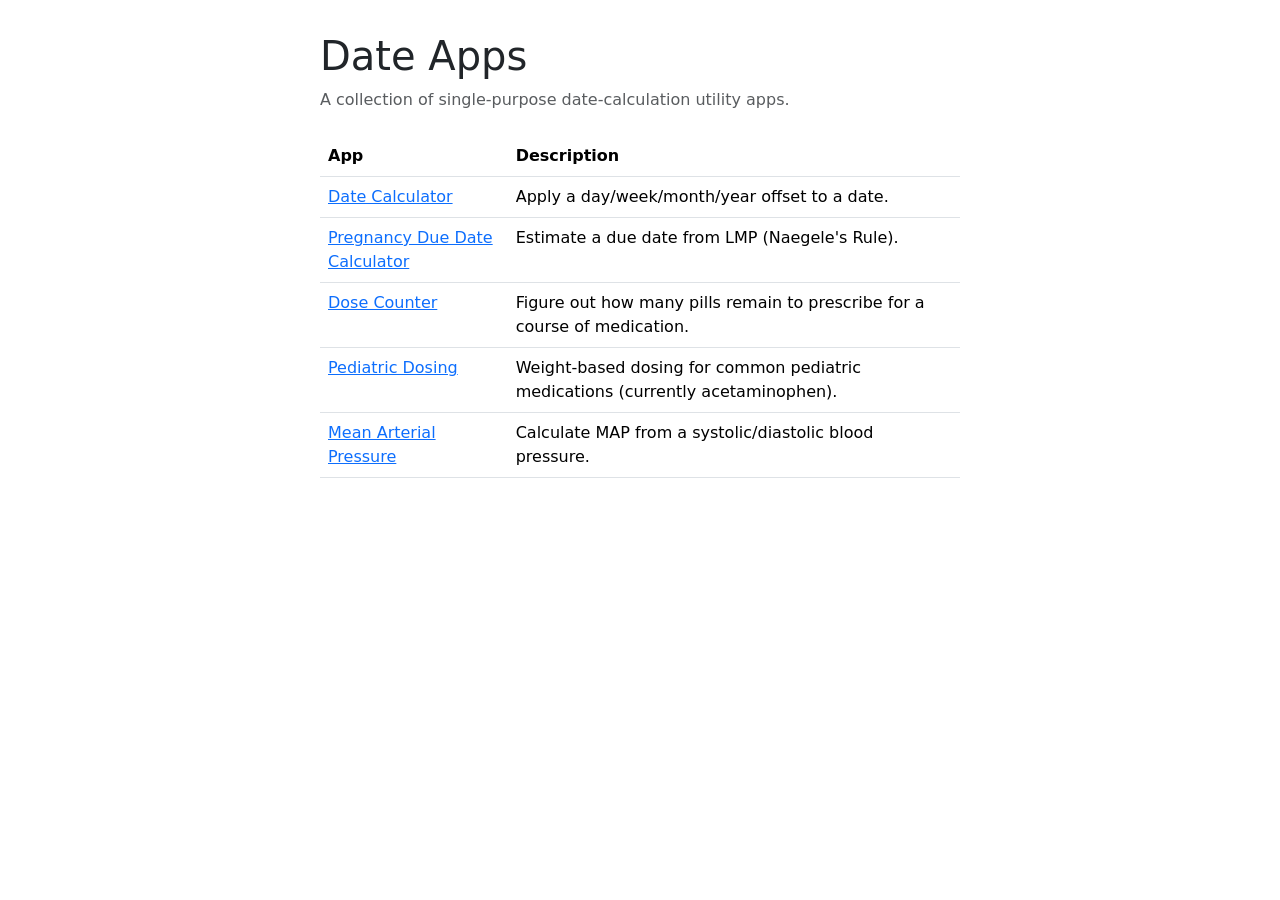
==== index.html @ ac3acd97 "add MAP calculator" ====
<!doctype html>
<html lang="en">
<head>
  <meta charset="utf-8">
  <meta name="viewport" content="width=device-width, initial-scale=1">
  <title>Date Apps</title>

  <!-- Bootstrap 5.3: base styling, responsive grid, accessible defaults -->
  <link
    rel="stylesheet"
    href="https://cdn.jsdelivr.net/npm/bootstrap@5.3.3/dist/css/bootstrap.min.css">

  <!-- Shared scaffold styles for this family of apps -->
  <link rel="stylesheet" href="shared/style.css">
</head>
<body>

  <main class="app-shell">

    <header class="app-header">
      <h1>Date Apps</h1>
      <p>A collection of single-purpose date-calculation utility apps.</p>
    </header>

    <table class="table">
      <thead>
        <tr>
          <th scope="col">App</th>
          <th scope="col">Description</th>
        </tr>
      </thead>
      <tbody>
        <tr>
          <td><a href="date-calculator/index.html">Date Calculator</a></td>
          <td>Apply a day/week/month/year offset to a date.</td>
        </tr>
        <tr>
          <td><a href="pregnancy-calculator/index.html">Pregnancy Due Date Calculator</a></td>
          <td>Estimate a due date from LMP (Naegele's Rule).</td>
        </tr>
        <tr>
          <td><a href="dose-counter/index.html">Dose Counter</a></td>
          <td>Figure out how many pills remain to prescribe for a course of medication.</td>
        </tr>
        <tr>
          <td><a href="pediatric-dosing/index.html">Pediatric Dosing</a></td>
          <td>Weight-based dosing for common pediatric medications (currently acetaminophen).</td>
        </tr>
        <tr>
          <td><a href="map-calculator/index.html">Mean Arterial Pressure</a></td>
          <td>Calculate MAP from a systolic/diastolic blood pressure.</td>
        </tr>
      </tbody>
    </table>

  </main>

</body>
</html>
---- shared/style.css ----
/* -------------------------------------------------------------
   Shared app-scaffold styles
   Loads on top of Bootstrap 5.3. Keep this file small: only add
   rules here that Bootstrap utility classes cannot express, and
   keep every selector semantic (never presentational, e.g. no
   .red-text or .big-box style names).
   ------------------------------------------------------------- */

:root {
  --app-max-width: 40rem;
  --app-gap: 1.5rem;
}

body {
  min-height: 100vh;
}

/* Constrains and centers a single-task utility app. Distinct from
   Bootstrap's .container, which is meant for full page layouts. */
.app-shell {
  max-width: var(--app-max-width);
  margin-inline: auto;
  padding-block: 2rem;
}

.app-header {
  margin-bottom: var(--app-gap);
}

.app-header p {
  color: var(--bs-secondary-color);
}

/* Vertical rhythm between form fields, independent of Bootstrap's
   .mb-3 so field spacing is consistent across every app built on
   this scaffold. */
.field-group {
  margin-bottom: 1.25rem;
}

.field-hint {
  font-size: 0.875rem;
  color: var(--bs-secondary-color);
}

/* A computed, sentence-style result (distinct from .result-value,
   which is for a single prominent headline value). Renders as
   normal-emphasis body text rather than a muted hint, since it's an
   answer, not guidance. Pair with the <output> element. */
.calc-result {
  display: block;
  color: var(--bs-body-color);
}

/* Where a calculated result is displayed. Uses a visible border and
   generous padding so the result reads as distinct from input
   controls, without relying on color alone (this satisfies
   WCAG 1.4.1, which prohibits color as the only visual cue). */
.result-panel {
  border: 1px solid var(--bs-border-color);
  border-radius: var(--bs-border-radius);
  padding: 1rem 1.25rem;
  margin-top: var(--app-gap);
  background-color: var(--bs-tertiary-bg);
}

.result-panel[hidden] {
  display: none;
}

.result-label {
  font-size: 0.875rem;
  color: var(--bs-secondary-color);
  margin-bottom: 0.25rem;
}

.result-value {
  font-size: 1.5rem;
  font-weight: 600;
}

/* Visible, high-contrast focus ring on every interactive element.
   Do not remove: this is required for keyboard navigation. */
:focus-visible {
  outline: 3px solid var(--bs-primary);
  outline-offset: 2px;
}

.is-invalid-message {
  font-size: 0.875rem;
}

@media (prefers-reduced-motion: reduce) {
  * {
    animation-duration: 0.001ms !important;
    transition-duration: 0.001ms !important;
  }
}
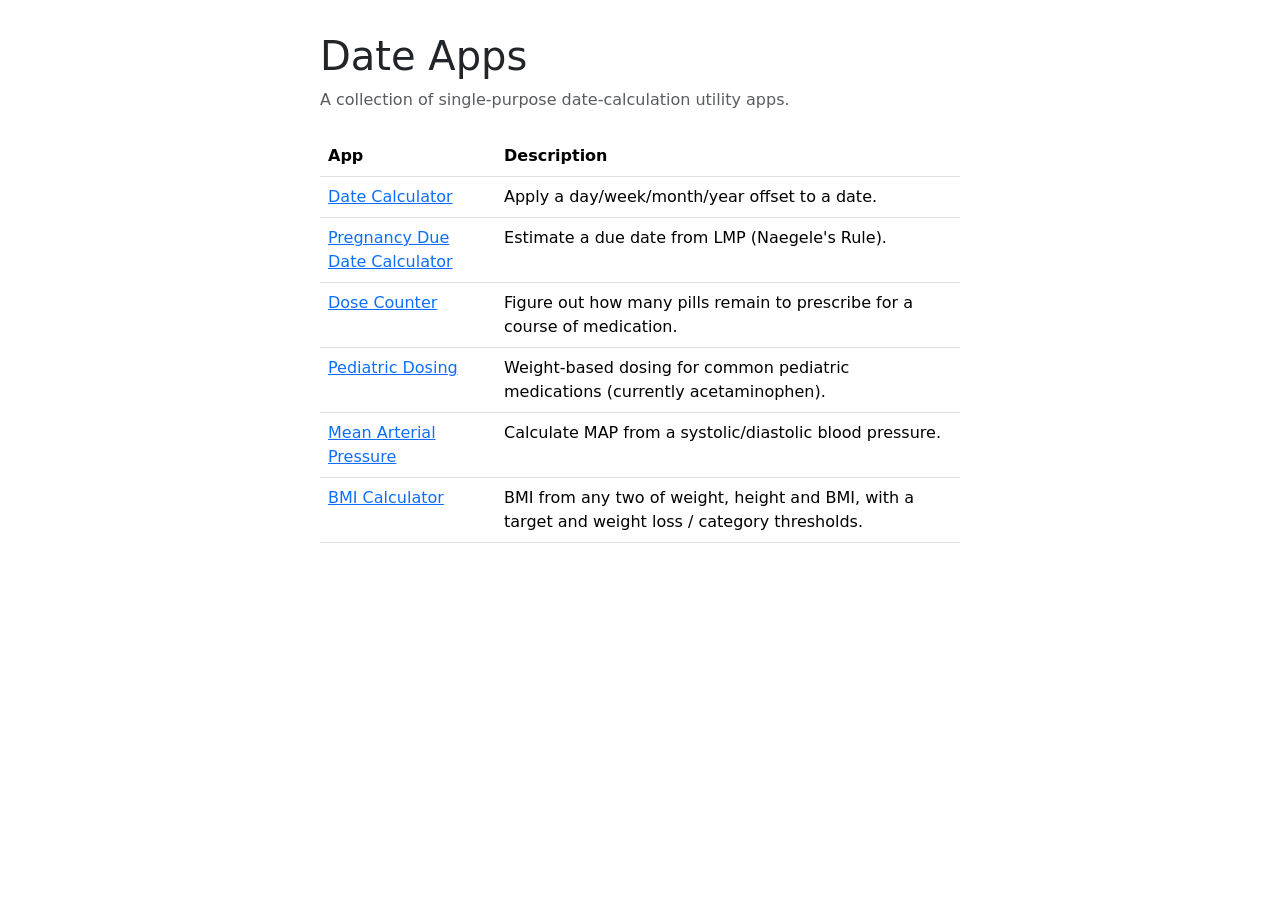
==== commit fe049d7f: "initial commit of BMI calculator" ====
--- a/index.html
+++ b/index.html
@@ -50,6 +50,10 @@
           <td><a href="map-calculator/index.html">Mean Arterial Pressure</a></td>
           <td>Calculate MAP from a systolic/diastolic blood pressure.</td>
         </tr>
+        <tr>
+          <td><a href="bmi-calculator/index.html">BMI Calculator</a></td>
+          <td>BMI from any two of weight, height and BMI, with a target and weight loss / category thresholds.</td>
+        </tr>
       </tbody>
     </table>
 
--- a/shared/style.css
+++ b/shared/style.css
@@ -43,10 +43,13 @@
   color: var(--bs-secondary-color);
 }
 
-/* A computed, sentence-style result (distinct from .result-value,
-   which is for a single prominent headline value). Renders as
-   normal-emphasis body text rather than a muted hint, since it's an
-   answer, not guidance. Pair with the <output> element. */
+/* A secondary, sentence-style elaboration alongside a .result-value
+   (distinct from it — normal-emphasis body text, not a muted hint,
+   since it's still an answer, not guidance). Use a plain <p> here:
+   when a panel has both a headline value and a sentence, <output>
+   belongs on the headline value, not this. If a section has only a
+   sentence-style result with no separate headline number, that lone
+   result can use <output> instead. */
 .calc-result {
   display: block;
   color: var(--bs-body-color);
@@ -74,6 +77,9 @@
   margin-bottom: 0.25rem;
 }
 
+/* The single prominent headline value in a result panel. Use the
+   <output> element here — HTML defines <output> as "the result of a
+   calculation," and this is that primary result. */
 .result-value {
   font-size: 1.5rem;
   font-weight: 600;
@@ -86,6 +92,26 @@
   outline-offset: 2px;
 }
 
+/* Touch targets at least 44px tall (WCAG 2.5.5) for every input,
+   select and button, including .btn-check toggle labels. Buttons
+   get it through padding rather than min-height so their text
+   stays vertically centered. */
+.form-control,
+.form-select {
+  min-height: 44px;
+}
+
+.btn {
+  --bs-btn-padding-y: 0.5625rem;
+}
+
+/* A unit picker beside a text input keeps its natural width instead
+   of splitting the row 50/50 with the input. */
+.input-group > .form-select {
+  flex: 0 0 auto;
+  width: auto;
+}
+
 .is-invalid-message {
   font-size: 0.875rem;
 }
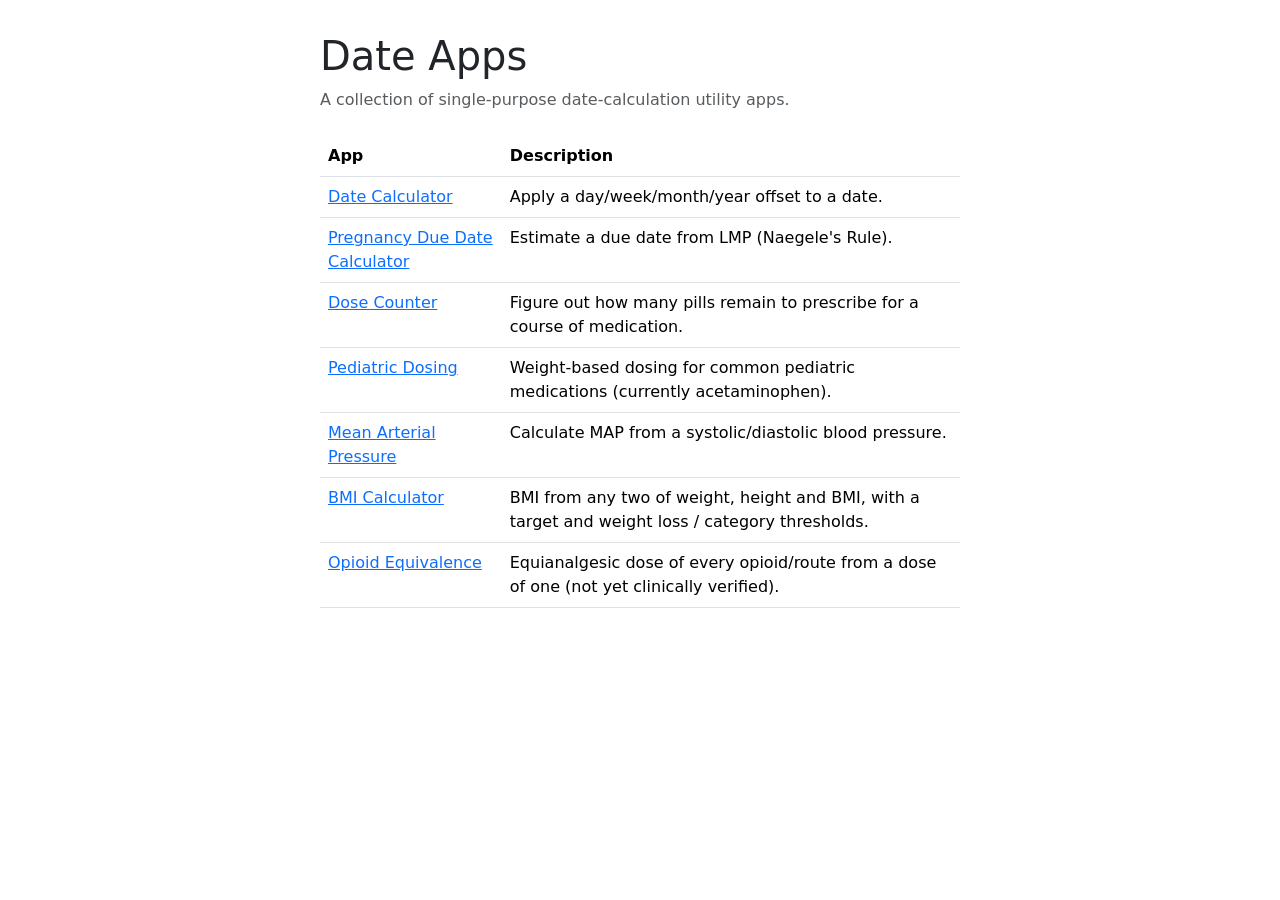
==== commit f606b8d6: "Initial commit of morphine equivalents calculator" ====
--- a/index.html
+++ b/index.html
@@ -54,6 +54,10 @@
           <td><a href="bmi-calculator/index.html">BMI Calculator</a></td>
           <td>BMI from any two of weight, height and BMI, with a target and weight loss / category thresholds.</td>
         </tr>
+        <tr>
+          <td><a href="morphine-equivalents/index.html">Opioid Equivalence</a></td>
+          <td>Equianalgesic dose of every opioid/route from a dose of one (not yet clinically verified).</td>
+        </tr>
       </tbody>
     </table>
 
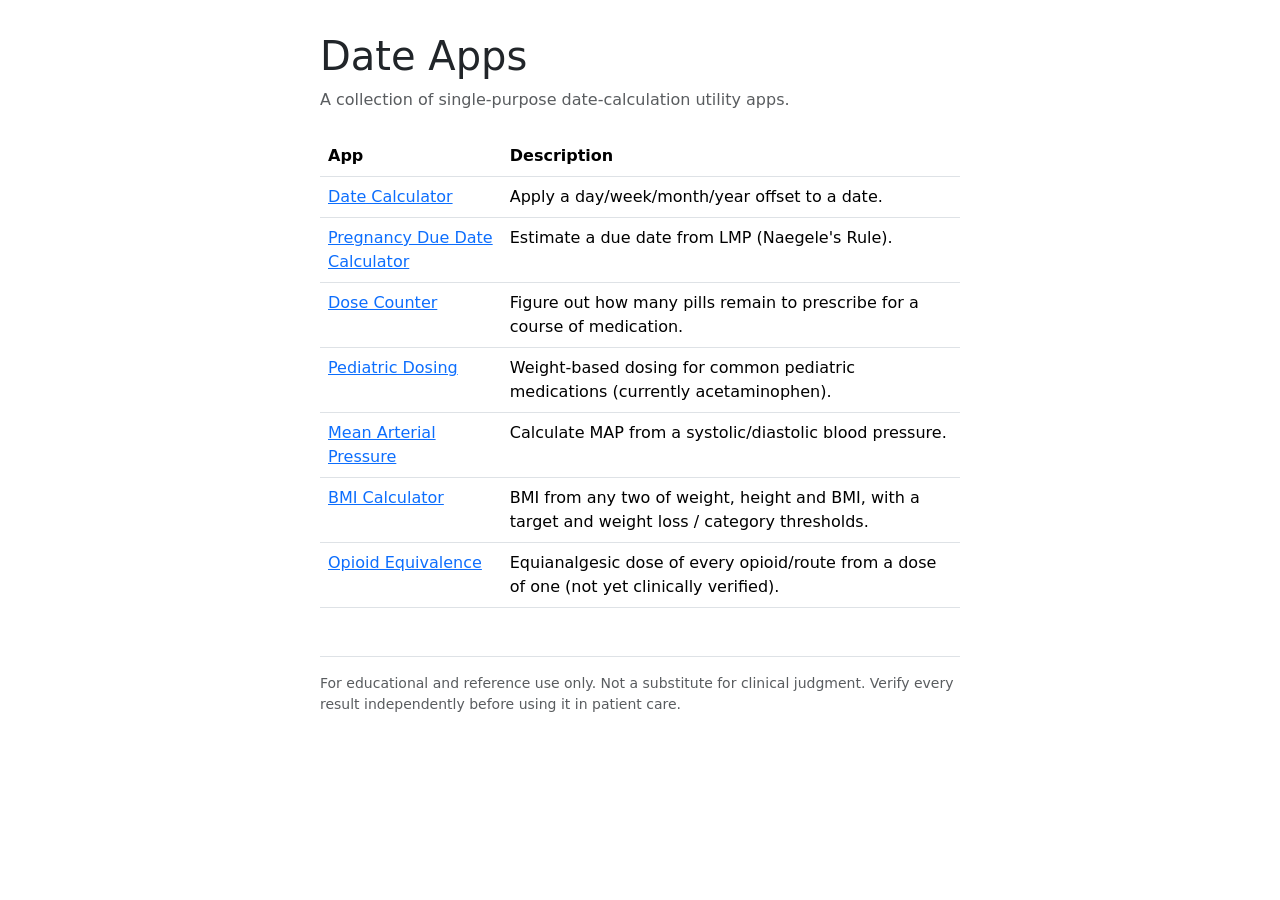
==== commit 192da066: "standardize the disclaimer" ====
--- a/index.html
+++ b/index.html
@@ -63,5 +63,10 @@
 
   </main>
 
+  <app-disclaimer></app-disclaimer>
+
+  <!-- Standard educational-use disclaimer footer -->
+  <script src="shared/disclaimer.js"></script>
+
 </body>
 </html>
--- a/shared/style.css
+++ b/shared/style.css
@@ -92,6 +92,25 @@
   outline-offset: 2px;
 }
 
+/* Standard disclaimer footer rendered by shared/disclaimer.js. Sits
+   below <main>, so it matches .app-shell's width and centering. */
+app-disclaimer {
+  display: block;
+}
+
+.app-disclaimer {
+  max-width: var(--app-max-width);
+  margin-inline: auto;
+  padding-block: 1rem 2rem;
+  border-top: 1px solid var(--bs-border-color);
+  font-size: 0.875rem;
+  color: var(--bs-secondary-color);
+}
+
+.app-disclaimer p {
+  margin-bottom: 0;
+}
+
 /* Touch targets at least 44px tall (WCAG 2.5.5) for every input,
    select and button, including .btn-check toggle labels. Buttons
    get it through padding rather than min-height so their text
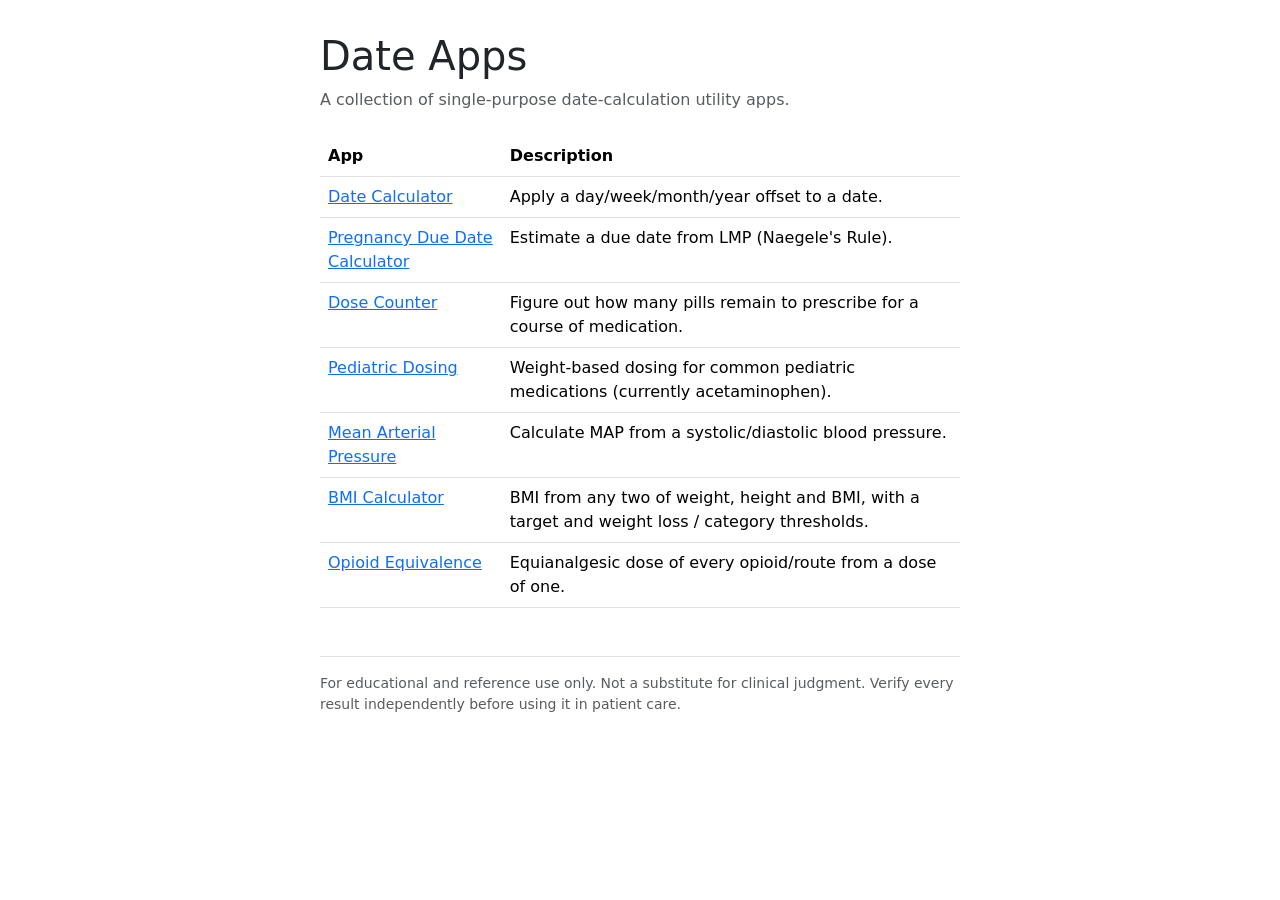
==== commit 757a6cde: "add favicons" ====
--- a/index.html
+++ b/index.html
@@ -4,6 +4,13 @@
   <meta charset="utf-8">
   <meta name="viewport" content="width=device-width, initial-scale=1">
   <title>Date Apps</title>
+
+  <!-- Icons: .ico for older browsers, SVG for current ones, the touch
+       icon for iOS home screens, and the manifest for Android -->
+  <link rel="icon" href="favicon.ico" sizes="32x32">
+  <link rel="icon" href="favicon.svg" type="image/svg+xml">
+  <link rel="apple-touch-icon" href="apple-touch-icon.png">
+  <link rel="manifest" href="manifest.webmanifest">
 
   <!-- Bootstrap 5.3: base styling, responsive grid, accessible defaults -->
   <link
@@ -56,7 +63,7 @@
         </tr>
         <tr>
           <td><a href="morphine-equivalents/index.html">Opioid Equivalence</a></td>
-          <td>Equianalgesic dose of every opioid/route from a dose of one (not yet clinically verified).</td>
+          <td>Equianalgesic dose of every opioid/route from a dose of one.</td>
         </tr>
       </tbody>
     </table>
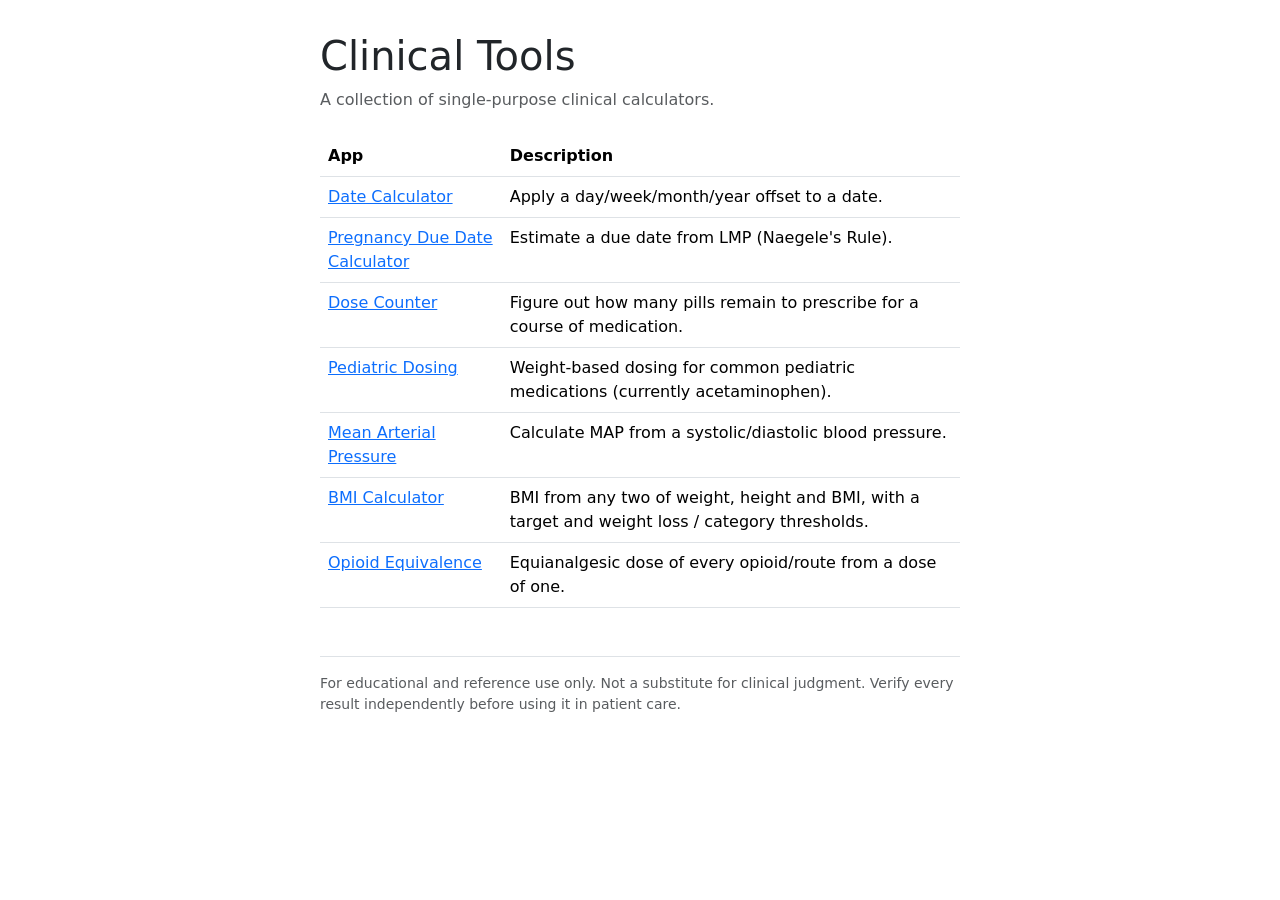
==== commit bd0f6362: "update title of page to clinical tools" ====
--- a/index.html
+++ b/index.html
@@ -3,7 +3,7 @@
 <head>
   <meta charset="utf-8">
   <meta name="viewport" content="width=device-width, initial-scale=1">
-  <title>Date Apps</title>
+  <title>Clinical Tools</title>
 
   <!-- Icons: .ico for older browsers, SVG for current ones, the touch
        icon for iOS home screens, and the manifest for Android -->
@@ -25,8 +25,8 @@
   <main class="app-shell">
 
     <header class="app-header">
-      <h1>Date Apps</h1>
-      <p>A collection of single-purpose date-calculation utility apps.</p>
+      <h1>Clinical Tools</h1>
+      <p>A collection of single-purpose clinical calculators.</p>
     </header>
 
     <table class="table">
